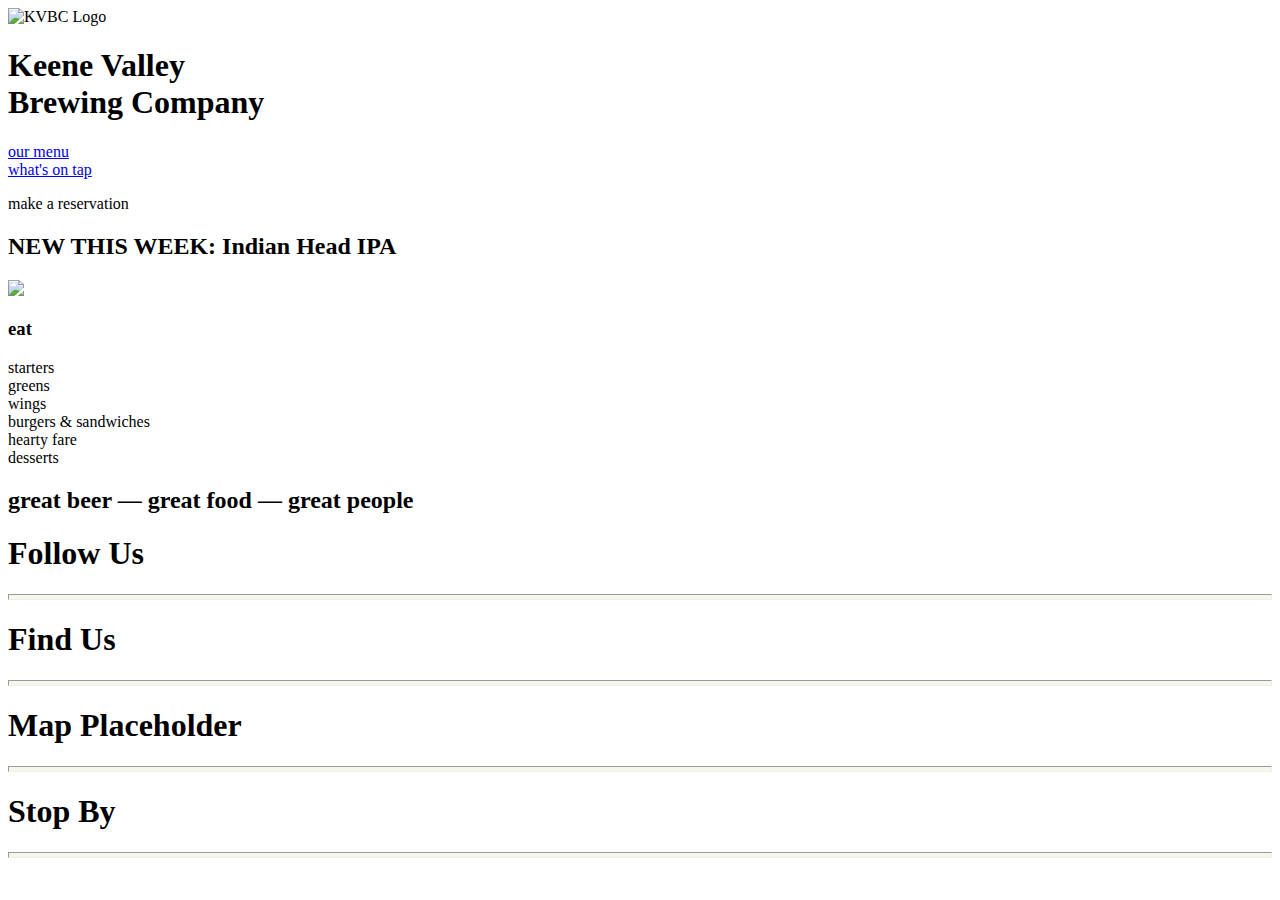
==== menu.html @ 3151c4bc "Add files via upload" ====
<!DOCTYPE html>
    <html lang="en">
    <head>
            <title>Keene Valley Brewing Company | great beer — great food — great people</title>
            <meta charset="UTF-8" />
            <link   href="includes/style.css"
                    type="text/css"
                    rel="stylesheet" />
            
<!-- Google Fonts links -->            
            
            <link rel="preconnect" href="https://fonts.googleapis.com">
            
            <link rel="preconnect" href="https://fonts.gstatic.com" crossorigin>
            
            <link href="https://fonts.googleapis.com/css2?family=Roboto+Serif:ital,wght@0,900;1,900&family=Special+Elite&display=swap"
                  rel="stylesheet">
            
<!-- End fonts links -->
            
    </head>
        
    <body>
            
        <header>
                
            <div id="HeaderLogo">
                <img src="images/logo.png"
                        alt="KVBC Logo"
                        id="LogoImg"/>
                
                <h1 id="topLogoText">Keene Valley<br>Brewing Company</h1>
            </div>
                
            <div>
               <nav>
                  <li><a href="menu.html" class="NavLinks">our menu</a></li>
                  <li><a href="_" class="NavLinks">what's on tap</a></li>
               </nav>
            </div>
                
            <p class="button1" id="HeaderButton">make a reservation</p>
            
            <div class="Banner">
                <h2 class="BannerText">NEW THIS WEEK: Indian Head IPA</h2>
            </div>
            
        </header>
        
        <section>
        
            <img id="HeroImage" src="images/burger_and_beers.jpg">

        </section>
        
        <section id="MenuSidebar">
            <h3>eat</h3>
            <li><a class="MenuNav">starters</a></li>
            <li><a class="MenuNav">greens</a></li>
            <li><a class="MenuNav">wings</a></li>
            <li><a class="MenuNav">burgers & sandwiches</a></li>
            <li><a class="MenuNav">hearty fare</a></li>
            <li><a class="MenuNav">desserts</a></li>
            
       
        </section>

        <footer>
            
            <div class="Banner">
                <h2 class="BannerText">great beer — great food — great people</h2>
            </div>
                
                <section id="FooterColumns">
                    <div class="FourColumn">
                        <h1>Follow Us</h1>
                        <hr style="height:4px; color: #F8F7EC; background-color: #F8F7EC;">
                    </div>
                    <div class="FourColumn">
                        <h1>Find Us</h1>
                        <hr style="height:4px; color: #F8F7EC; background-color: #F8F7EC;">
                    </div>
                    <div class="FourColumn">
                        <h1>Map Placeholder</h1>
                        <hr style="height:4px; color: #F8F7EC; background-color: #F8F7EC;">
                    </div>
                    <div class="FourColumn">
                        <h1>Stop By</h1>
                        <hr style="height:4px; color: #F8F7EC; background-color: #F8F7EC;">
                    </div>
                </section>
        </footer>
            
    </body>
        
</html>
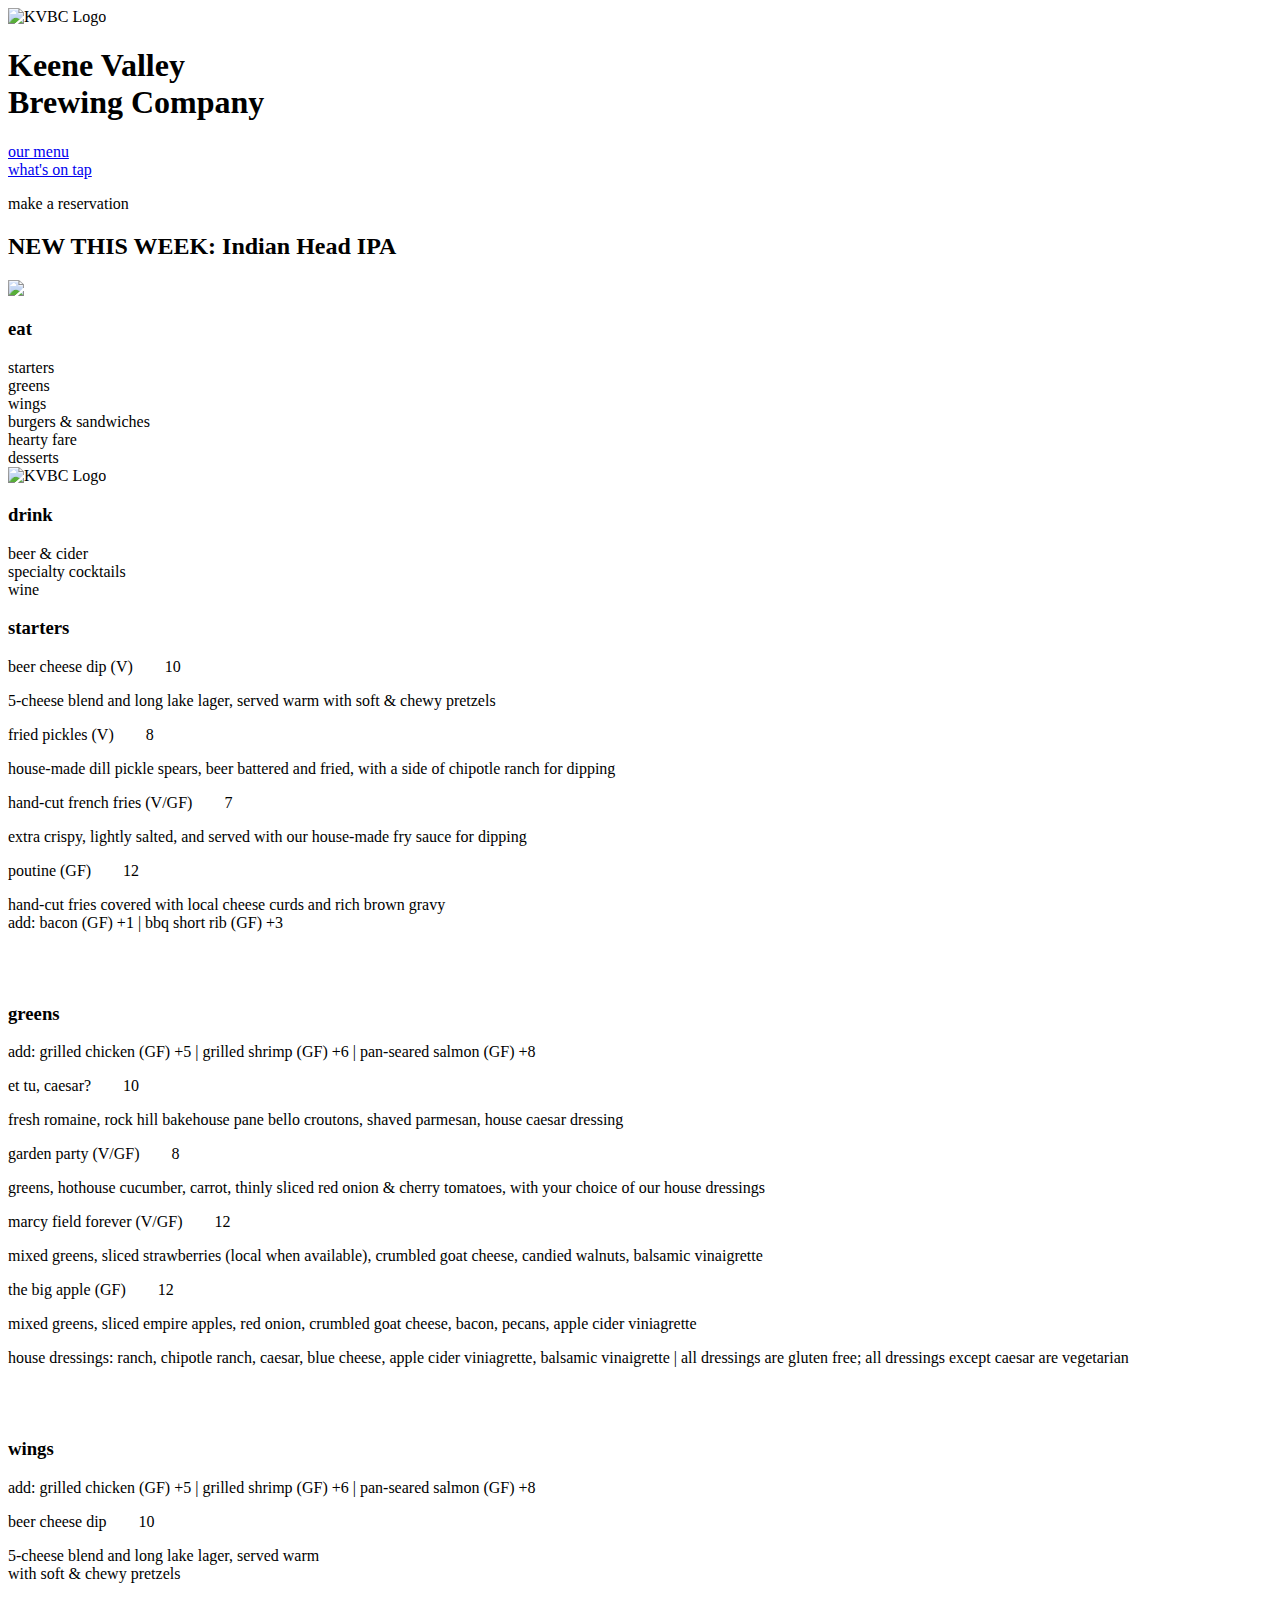
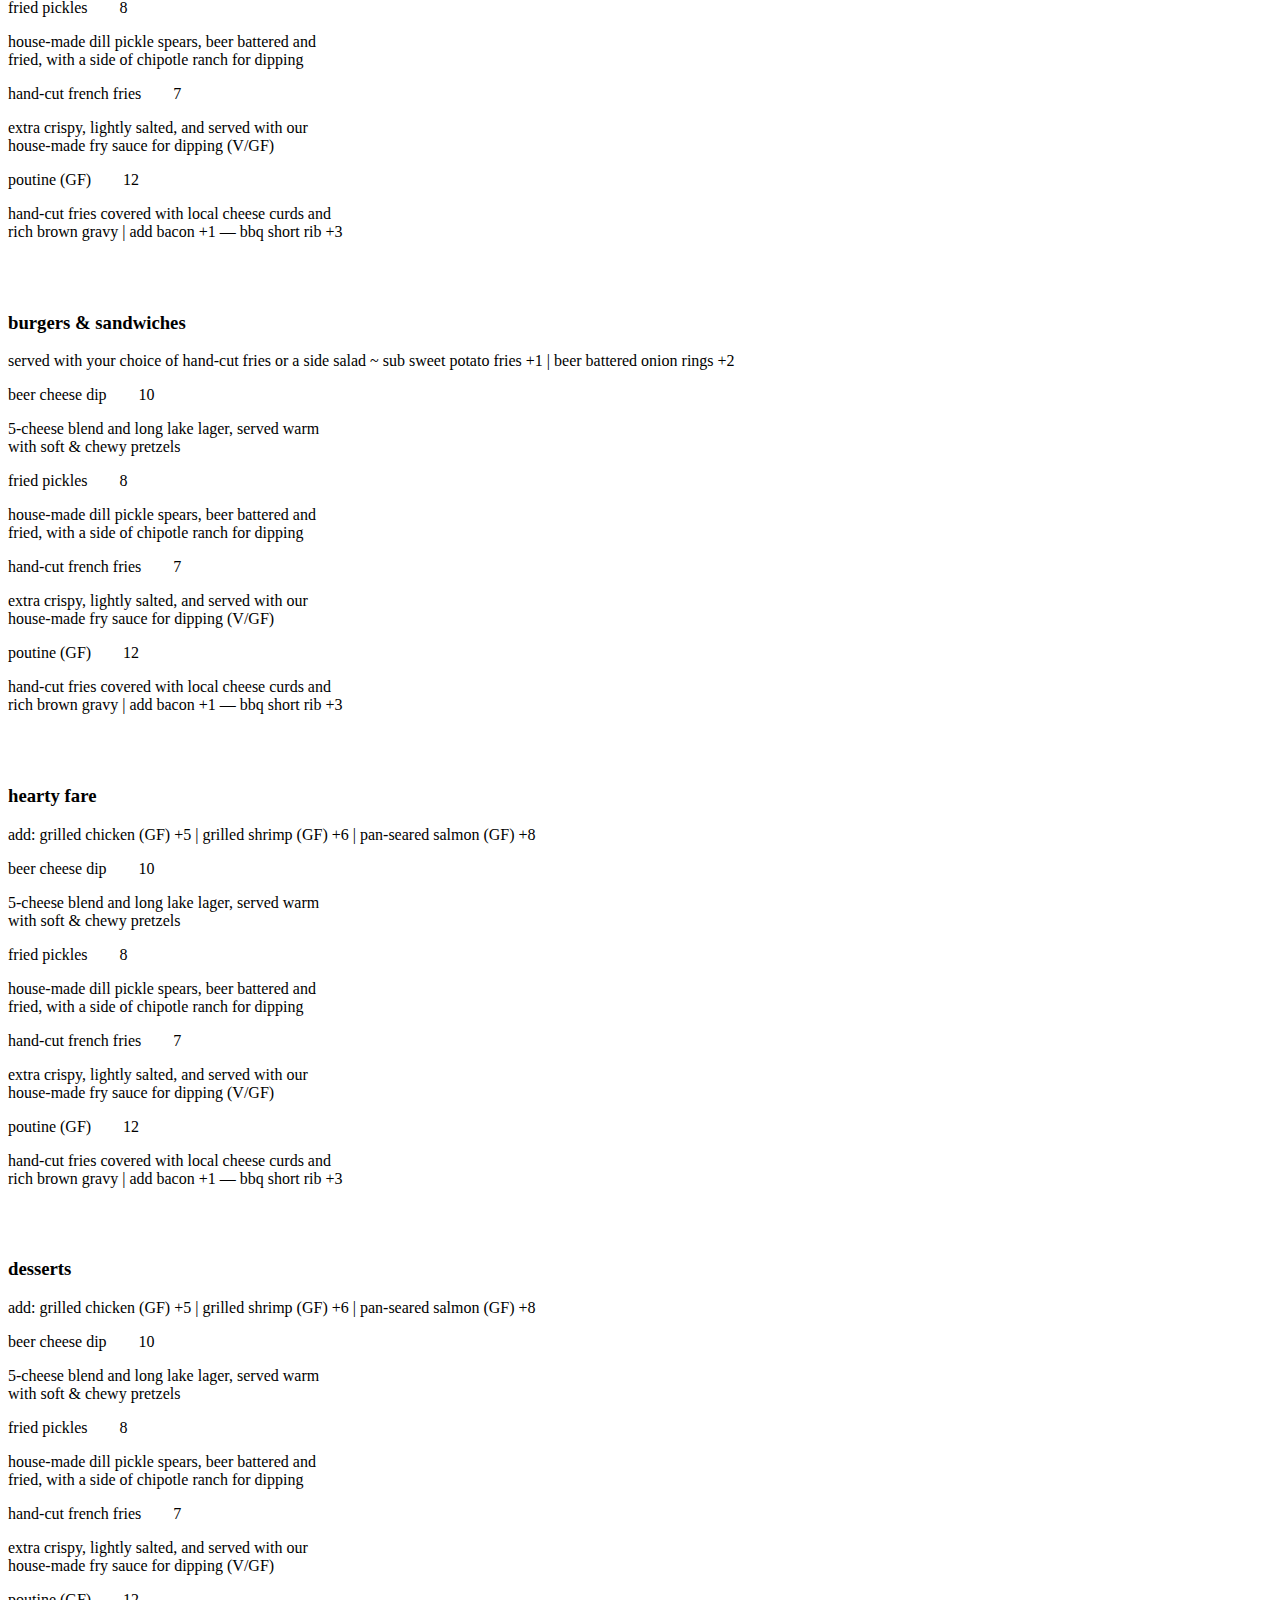
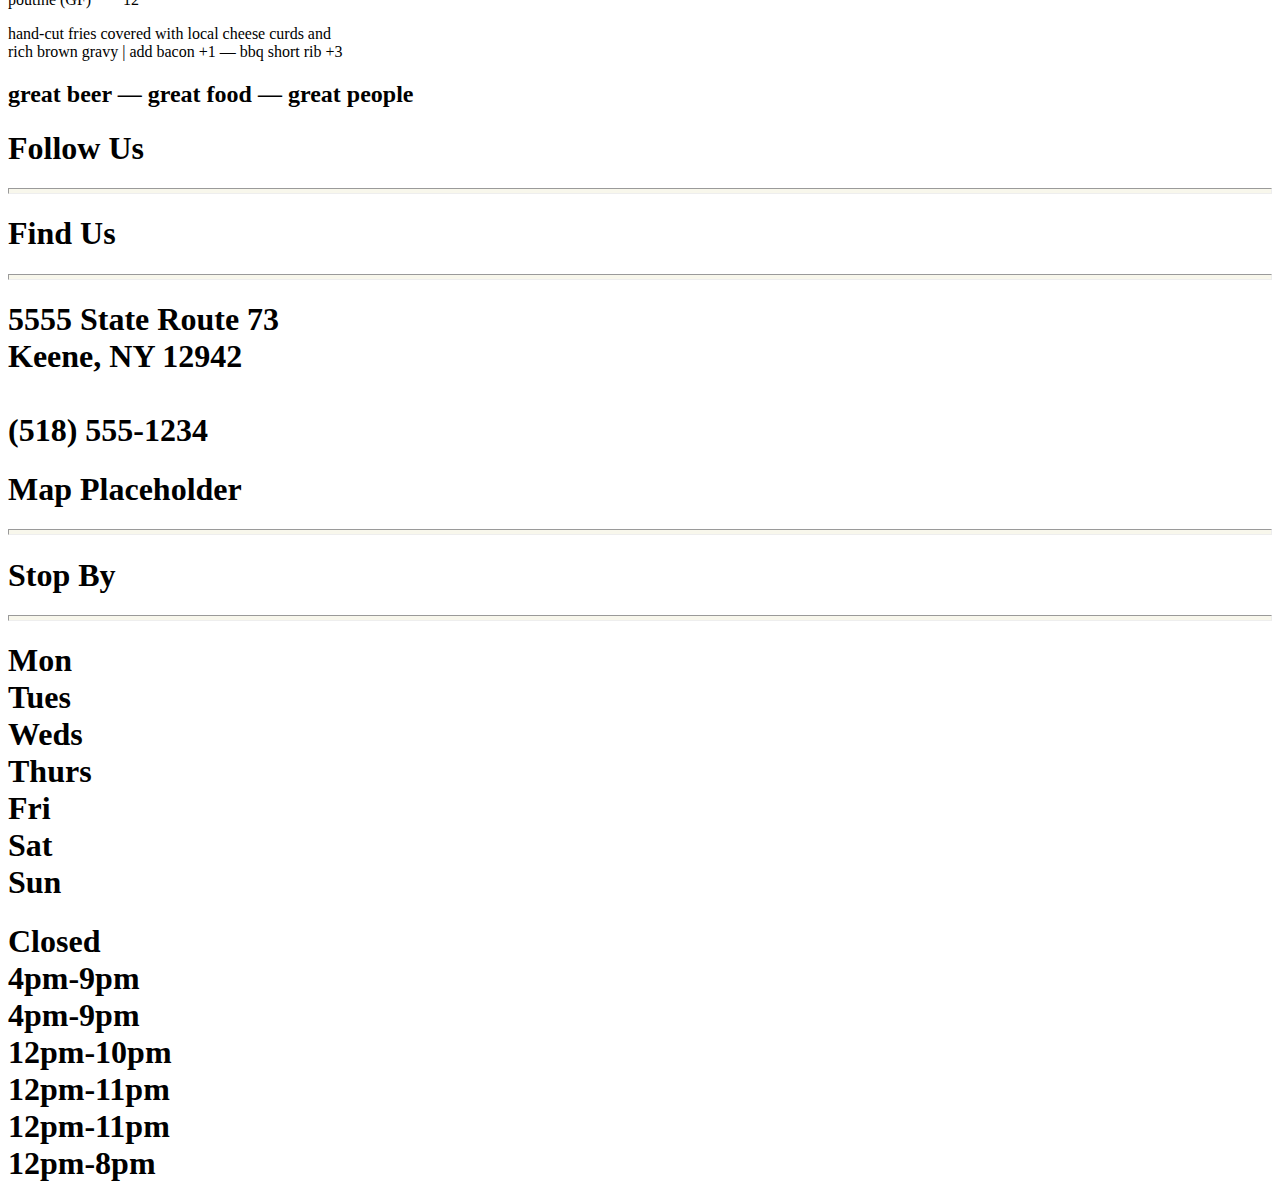
==== commit 959d1d13: "Add files via upload" ====
--- a/menu.html
+++ b/menu.html
@@ -13,7 +13,7 @@
             
             <link rel="preconnect" href="https://fonts.gstatic.com" crossorigin>
             
-            <link href="https://fonts.googleapis.com/css2?family=Roboto+Serif:ital,wght@0,900;1,900&family=Special+Elite&display=swap"
+            <link href="https://fonts.googleapis.com/css2?family=Roboto+Serif:ital,opsz,wght@0,8..144,100;0,8..144,200;0,8..144,300;0,8..144,400;0,8..144,500;0,8..144,600;0,8..144,700;0,8..144,800;0,8..144,900;1,8..144,100;1,8..144,200;1,8..144,300;1,8..144,400;1,8..144,500;1,8..144,600;1,8..144,700;1,8..144,800;1,8..144,900&family=Special+Elite&display=swap"
                   rel="stylesheet">
             
 <!-- End fonts links -->
@@ -54,18 +54,145 @@
         </section>
         
         <section id="MenuSidebar">
-            <h3>eat</h3>
+            <h3 class="MenuCategories">eat</h3>
             <li><a class="MenuNav">starters</a></li>
             <li><a class="MenuNav">greens</a></li>
             <li><a class="MenuNav">wings</a></li>
             <li><a class="MenuNav">burgers & sandwiches</a></li>
             <li><a class="MenuNav">hearty fare</a></li>
             <li><a class="MenuNav">desserts</a></li>
-            
-       
+            <img src="images/logo2.png"
+                        alt="KVBC Logo"
+                        id="LogoImg2"/>
+            <h3 class="MenuCategories">drink</h3>
+            <li><a class="MenuNav">beer & cider</a></li>
+            <li><a class="MenuNav">specialty cocktails</a></li>
+            <li><a class="MenuNav">wine</a></li>
+            
+        </section>
+        
+        <section id="FoodMenu">
+            
+            <div id="Starters">
+            <h3 class="MenuSections">starters</h3>
+            
+            <p class="MenuItems">beer cheese dip (V)&nbsp;&nbsp;&nbsp;&nbsp;&nbsp;&nbsp;&nbsp;&nbsp;10</p>
+            <p class="MenuDesc">5-cheese blend and long lake lager, served warm with soft & chewy pretzels</p>
+            
+            <p class="MenuItems">fried pickles (V)&nbsp;&nbsp;&nbsp;&nbsp;&nbsp;&nbsp;&nbsp;&nbsp;8</p>
+            <p class="MenuDesc">house-made dill pickle spears, beer battered and fried, with a side of chipotle ranch for dipping</p>
+            
+            <p class="MenuItems">hand-cut french fries (V/GF)&nbsp;&nbsp;&nbsp;&nbsp;&nbsp;&nbsp;&nbsp;&nbsp;7</p>
+            <p class="MenuDesc">extra crispy, lightly salted, and served with our house-made fry sauce for dipping</p>
+            
+            <p class="MenuItems">poutine (GF)&nbsp;&nbsp;&nbsp;&nbsp;&nbsp;&nbsp;&nbsp;&nbsp;12</p>
+            <p class="MenuDesc">hand-cut fries covered with local cheese curds and rich brown gravy </br>add: bacon (GF) +1 | bbq short rib (GF) +3</p>
+            </div>
+            
+            </br>
+            </br>
+            
+            <div id="Greens">
+            <h3 class="MenuSections">greens</h3>
+            <p class="MenuItems">add: grilled chicken (GF) +5 | grilled shrimp (GF) +6 | pan-seared salmon (GF) +8</p>
+            
+            <p class="MenuItems">et tu, caesar?&nbsp;&nbsp;&nbsp;&nbsp;&nbsp;&nbsp;&nbsp;&nbsp;10</p>
+            <p class="MenuDesc">fresh romaine, rock hill bakehouse pane bello croutons, shaved parmesan, house caesar dressing</p>
+            
+            <p class="MenuItems">garden party (V/GF)&nbsp;&nbsp;&nbsp;&nbsp;&nbsp;&nbsp;&nbsp;&nbsp;8</p>
+            <p class="MenuDesc">greens, hothouse cucumber, carrot, thinly sliced red onion & cherry tomatoes, with your choice of our house dressings</p>
+            
+            <p class="MenuItems">marcy field forever (V/GF)&nbsp;&nbsp;&nbsp;&nbsp;&nbsp;&nbsp;&nbsp;&nbsp;12</p>
+            <p class="MenuDesc">mixed greens, sliced strawberries (local when available), crumbled goat cheese, candied walnuts, balsamic vinaigrette</p>
+            
+            <p class="MenuItems">the big apple (GF)&nbsp;&nbsp;&nbsp;&nbsp;&nbsp;&nbsp;&nbsp;&nbsp;12</p>
+            <p class="MenuDesc">mixed greens, sliced empire apples, red onion, crumbled goat cheese, bacon, pecans, apple cider viniagrette</p>
+            
+            <p class="MenuItems">house dressings: ranch, chipotle ranch, caesar, blue cheese, apple cider viniagrette, balsamic vinaigrette | all dressings are gluten free; all dressings except caesar are vegetarian</p>
+            </div>
+            
+            </br>
+            </br>
+            
+            <div id="Wings">
+            <h3 class="MenuSections">wings</h3>
+            <p class="MenuItems">add: grilled chicken (GF) +5 | grilled shrimp (GF) +6 | pan-seared salmon (GF) +8</p>
+            
+            <p class="MenuItems">beer cheese dip&nbsp;&nbsp;&nbsp;&nbsp;&nbsp;&nbsp;&nbsp;&nbsp;10</p>
+            <p class="MenuDesc">5-cheese blend and long lake lager, served warm </br>with soft & chewy pretzels</p>
+            
+            <p class="MenuItems">fried pickles&nbsp;&nbsp;&nbsp;&nbsp;&nbsp;&nbsp;&nbsp;&nbsp;8</p>
+            <p class="MenuDesc">house-made dill pickle spears, beer battered and </br>fried, with a side of chipotle ranch for dipping</p>
+            
+            <p class="MenuItems">hand-cut french fries&nbsp;&nbsp;&nbsp;&nbsp;&nbsp;&nbsp;&nbsp;&nbsp;7</p>
+            <p class="MenuDesc">extra crispy, lightly salted, and served with our </br>house-made fry sauce for dipping (V/GF)</p>
+            
+            <p class="MenuItems">poutine (GF)&nbsp;&nbsp;&nbsp;&nbsp;&nbsp;&nbsp;&nbsp;&nbsp;12</p>
+            <p class="MenuDesc">hand-cut fries covered with local cheese curds and </br>rich brown gravy | add bacon +1 — bbq short rib +3</p>
+            </div>
+            
+            </br>
+            </br>
+            
+            <div id="BurgersSandwiches">
+            <h3 class="MenuSections">burgers & sandwiches</h3>
+            <p class="MenuItems">served with your choice of hand-cut fries or a side salad ~ sub sweet potato fries +1 | beer battered onion rings +2</p>
+            
+            <p class="MenuItems">beer cheese dip&nbsp;&nbsp;&nbsp;&nbsp;&nbsp;&nbsp;&nbsp;&nbsp;10</p>
+            <p class="MenuDesc">5-cheese blend and long lake lager, served warm </br>with soft & chewy pretzels</p>
+            
+            <p class="MenuItems">fried pickles&nbsp;&nbsp;&nbsp;&nbsp;&nbsp;&nbsp;&nbsp;&nbsp;8</p>
+            <p class="MenuDesc">house-made dill pickle spears, beer battered and </br>fried, with a side of chipotle ranch for dipping</p>
+            
+            <p class="MenuItems">hand-cut french fries&nbsp;&nbsp;&nbsp;&nbsp;&nbsp;&nbsp;&nbsp;&nbsp;7</p>
+            <p class="MenuDesc">extra crispy, lightly salted, and served with our </br>house-made fry sauce for dipping (V/GF)</p>
+            
+            <p class="MenuItems">poutine (GF)&nbsp;&nbsp;&nbsp;&nbsp;&nbsp;&nbsp;&nbsp;&nbsp;12</p>
+            <p class="MenuDesc">hand-cut fries covered with local cheese curds and </br>rich brown gravy | add bacon +1 — bbq short rib +3</p>
+            </div>
+            
+            </br>
+            </br>
+            
+            <div id="HeartyFare">
+            <h3 class="MenuSections">hearty fare</h3>
+            <p class="MenuItems">add: grilled chicken (GF) +5 | grilled shrimp (GF) +6 | pan-seared salmon (GF) +8</p>
+            
+            <p class="MenuItems">beer cheese dip&nbsp;&nbsp;&nbsp;&nbsp;&nbsp;&nbsp;&nbsp;&nbsp;10</p>
+            <p class="MenuDesc">5-cheese blend and long lake lager, served warm </br>with soft & chewy pretzels</p>
+            
+            <p class="MenuItems">fried pickles&nbsp;&nbsp;&nbsp;&nbsp;&nbsp;&nbsp;&nbsp;&nbsp;8</p>
+            <p class="MenuDesc">house-made dill pickle spears, beer battered and </br>fried, with a side of chipotle ranch for dipping</p>
+            
+            <p class="MenuItems">hand-cut french fries&nbsp;&nbsp;&nbsp;&nbsp;&nbsp;&nbsp;&nbsp;&nbsp;7</p>
+            <p class="MenuDesc">extra crispy, lightly salted, and served with our </br>house-made fry sauce for dipping (V/GF)</p>
+            
+            <p class="MenuItems">poutine (GF)&nbsp;&nbsp;&nbsp;&nbsp;&nbsp;&nbsp;&nbsp;&nbsp;12</p>
+            <p class="MenuDesc">hand-cut fries covered with local cheese curds and </br>rich brown gravy | add bacon +1 — bbq short rib +3</p>
+            </div>
+            
+            </br>
+            </br>
+            
+            <div id="Desserts">
+            <h3 class="MenuSections">desserts</h3>
+            <p class="MenuItems">add: grilled chicken (GF) +5 | grilled shrimp (GF) +6 | pan-seared salmon (GF) +8</p>
+            
+            <p class="MenuItems">beer cheese dip&nbsp;&nbsp;&nbsp;&nbsp;&nbsp;&nbsp;&nbsp;&nbsp;10</p>
+            <p class="MenuDesc">5-cheese blend and long lake lager, served warm </br>with soft & chewy pretzels</p>
+            
+            <p class="MenuItems">fried pickles&nbsp;&nbsp;&nbsp;&nbsp;&nbsp;&nbsp;&nbsp;&nbsp;8</p>
+            <p class="MenuDesc">house-made dill pickle spears, beer battered and </br>fried, with a side of chipotle ranch for dipping</p>
+            
+            <p class="MenuItems">hand-cut french fries&nbsp;&nbsp;&nbsp;&nbsp;&nbsp;&nbsp;&nbsp;&nbsp;7</p>
+            <p class="MenuDesc">extra crispy, lightly salted, and served with our </br>house-made fry sauce for dipping (V/GF)</p>
+            
+            <p class="MenuItems">poutine (GF)&nbsp;&nbsp;&nbsp;&nbsp;&nbsp;&nbsp;&nbsp;&nbsp;12</p>
+            <p class="MenuDesc">hand-cut fries covered with local cheese curds and </br>rich brown gravy | add bacon +1 — bbq short rib +3</p>
+            </div>
         </section>
 
-        <footer>
+      <footer>
             
             <div class="Banner">
                 <h2 class="BannerText">great beer — great food — great people</h2>
@@ -73,24 +200,27 @@
                 
                 <section id="FooterColumns">
                     <div class="FourColumn">
-                        <h1>Follow Us</h1>
-                        <hr style="height:4px; color: #F8F7EC; background-color: #F8F7EC;">
-                    </div>
-                    <div class="FourColumn">
-                        <h1>Find Us</h1>
-                        <hr style="height:4px; color: #F8F7EC; background-color: #F8F7EC;">
+                        <h1 class="FooterHeading">Follow Us</h1>
+                        <hr style="height:4px; color: #F8F7EC; background-color: #F8F7EC;">
+                    </div>
+                    <div class="FourColumn">
+                        <h1 class="FooterHeading">Find Us</h1>
+                        <hr style="height:4px; color: #F8F7EC; background-color: #F8F7EC;">
+                        <h1 class="FooterParagraph">5555 State Route 73</br>Keene, NY 12942</br></br>(518) 555-1234</h1>
                     </div>
                     <div class="FourColumn">
                         <h1>Map Placeholder</h1>
                         <hr style="height:4px; color: #F8F7EC; background-color: #F8F7EC;">
                     </div>
                     <div class="FourColumn">
-                        <h1>Stop By</h1>
-                        <hr style="height:4px; color: #F8F7EC; background-color: #F8F7EC;">
+                        <h1 class="FooterHeading">Stop By</h1>
+                        <hr style="height:4px; color: #F8F7EC; background-color: #F8F7EC;">
+                        <h1 class="FooterParagraph" id="Days">Mon</br>Tues</br>Weds</br>Thurs</br>Fri</br>Sat</br>Sun</h1>
+                        <h1 class="FooterParagraph" id="Hours">Closed</br>4pm-9pm</br>4pm-9pm</br>12pm-10pm</br>12pm-11pm</br>12pm-11pm</br>12pm-8pm</h1>
                     </div>
                 </section>
         </footer>
-            
+      
     </body>
         
 </html>